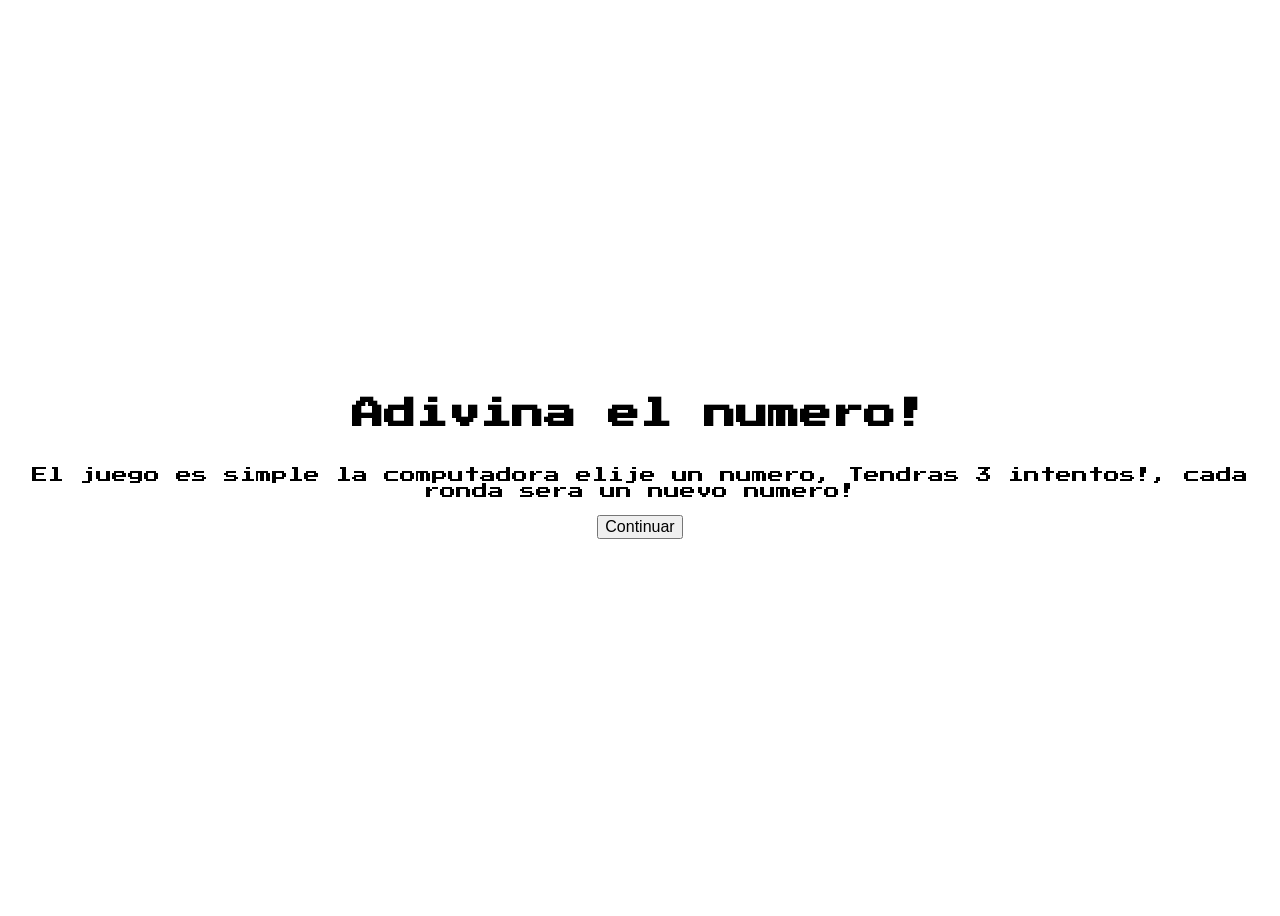
==== index.html @ 0900d8e2 "index" ====
<!DOCTYPE html>
<html lang="en">
<head>
    <meta charset="UTF-8">
    <meta name="viewport" content="width=device-width, initial-scale=1.0">
    <title>Juego de adivinar el numero</title>
    <link rel="stylesheet" href="G_style.css">
    <link rel="preconnect" href="https://fonts.googleapis.com">
    <link rel="preconnect" href="https://fonts.gstatic.com" crossorigin>
    <link href="https://fonts.googleapis.com/css2?family=Press+Start+2P&display=swap" rel="stylesheet">
</head>
<body>
    <div id="inicio">
        <h1>Adivina el numero!</h1>
        <p>El juego es simple la computadora elije un numero, Tendras 3 intentos!, cada ronda sera un nuevo numero!</p>
        <button id="btn_continuar">Continuar</button>
    </div>

    <div id="juego">
            <h2>Dime que numero estoy pensando</h2>
            <p id="resultado">Dime un numero</p>
            <input type="number" id="input_number">
            <button id="btn_enviar">Enviar</button>
            <button id="btn_jugar_nuevo">Jugar de nuevo</button>
    </div>
    <script src="hello.js"></script>
</body>
</html>
---- G_style.css ----
.press-start-2p-regular {
    font-family: "Press Start 2P", system-ui;
    font-weight: 400;
    font-style: normal;
}
body{
    font-family: "Press Start 2P", cursive;
}
#juego {
    display: none;
    align-items: center;
    flex-direction: column;
    justify-content: center;
}
#juego.visible {
    display: flex;
}
#inicio.oculto{
    display: none;
}
#juego h2{
    text-align: center;
    font-size: 28px;
}
#resultado{
    text-align: center;
    font: 10px;
    margin: 20px 0;
    
}
#button{
    padding: 12px 24px;
    font-size: 16px;
    cursor: pointer;
    border: none;
    border-radius: 5px;
    background-color: #007bff;
    color: white;

}
button:hover{
    background-color: #0056b3;
}
#input_number{
    font-size: large;
    padding: 10px 15px;
    font-size: 16px;
    text-align: center;
    margin: 20px 0;
}
#inicio{
    text-align: center;
    align-items: center;
    display: flex;
    flex-direction: column;
    justify-content: center;
    height: 100vh;
}
#btn_continuar{
    font-size: medium;
}
#btn_jugar_nuevo{
    font-size: 14px;
    padding: 12px 24px;
    margin-top:  20px;
}
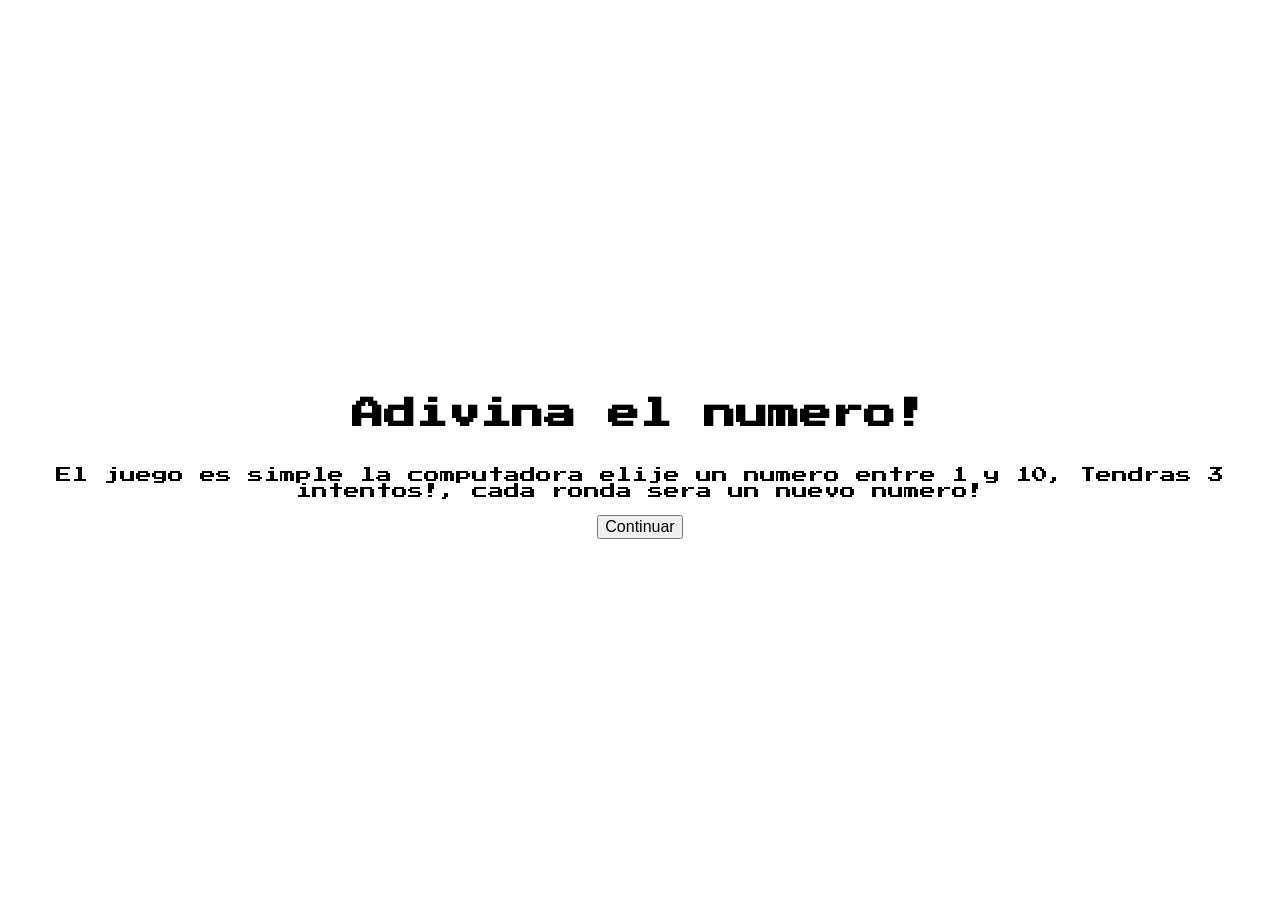
==== commit e9ea996a: "Update index.html" ====
--- a/index.html
+++ b/index.html
@@ -12,7 +12,7 @@
 <body>
     <div id="inicio">
         <h1>Adivina el numero!</h1>
-        <p>El juego es simple la computadora elije un numero, Tendras 3 intentos!, cada ronda sera un nuevo numero!</p>
+        <p>El juego es simple la computadora elije un numero entre 1 y 10, Tendras 3 intentos!, cada ronda sera un nuevo numero!</p>
         <button id="btn_continuar">Continuar</button>
     </div>
 
